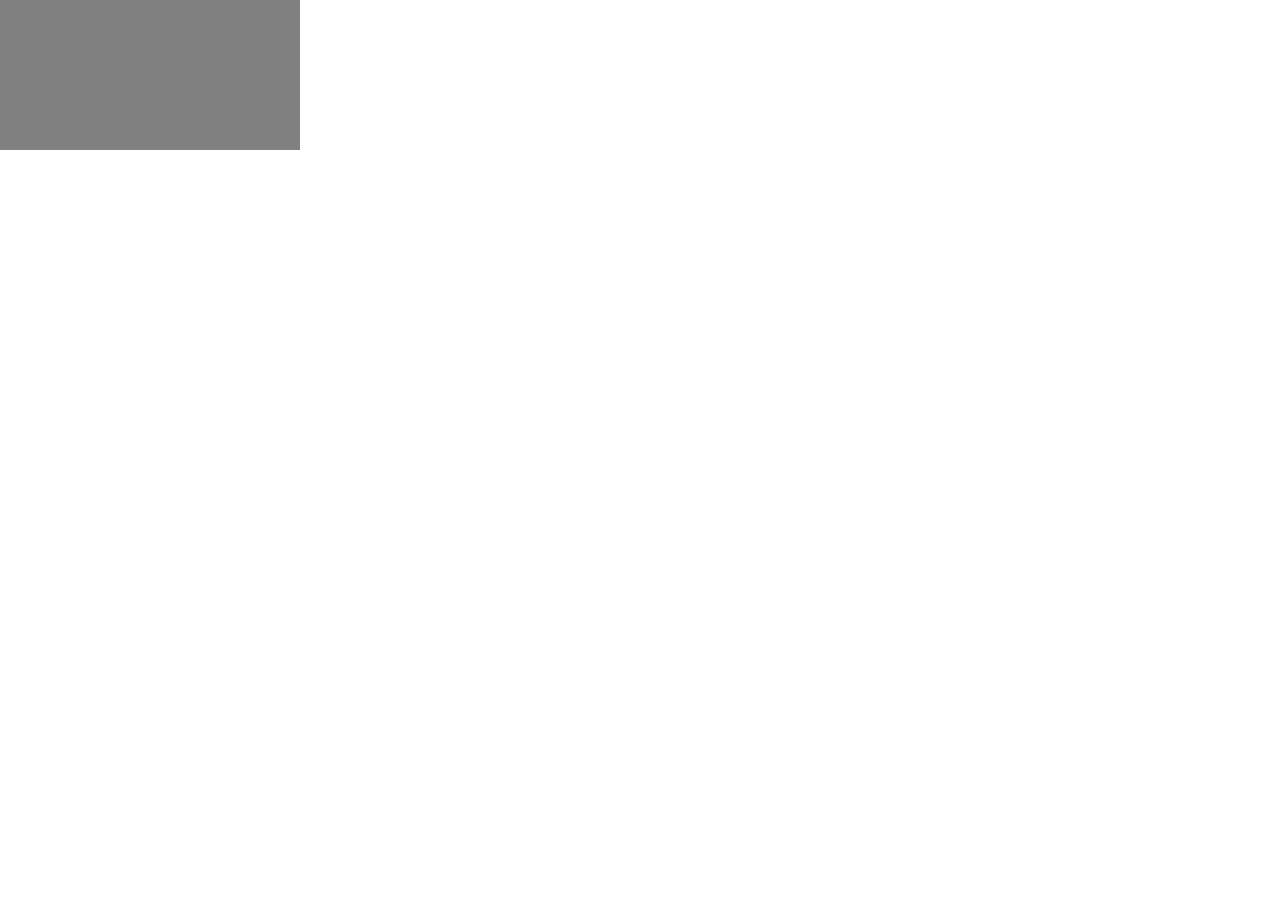
==== index.html @ ac53048e "domyslef" ====
<!DOCTYPE html>
<html lang="en">
<head>
    <meta charset="UTF-8">
    <meta name="viewport" content="width=device-width, initial-scale=1.0">
    <meta http-equiv="X-UA-Compatible" content="ie=edge">
    <title>我的画板</title>
    <script src="./js1.js"></script>
    <link rel="stylesheet" href="./style.css">
</head>
<body>
    <header>

    </header>
    <main>
        
        <canvas id="canvas"></canvas>

    </main>
    
</body>
</html>
---- style.css ----
body{
    margin: 0;
}


#canvas{
    background: grey;

}
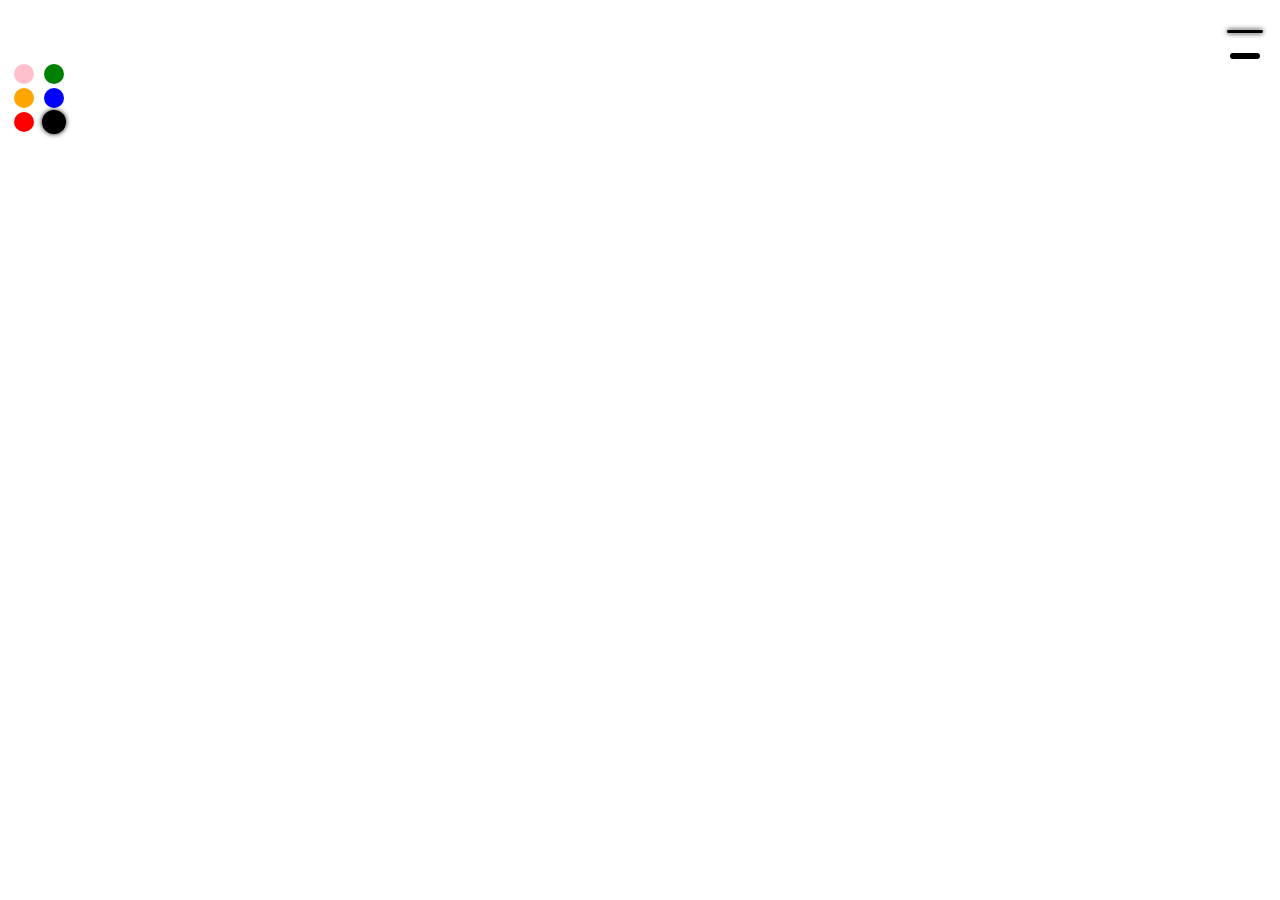
==== commit e8af6f68: "添加下载" ====
--- a/index.html
+++ b/index.html
@@ -1,22 +1,55 @@
 <!DOCTYPE html>
 <html lang="en">
+
 <head>
     <meta charset="UTF-8">
     <meta name="viewport" content="width=device-width, initial-scale=1.0">
     <meta http-equiv="X-UA-Compatible" content="ie=edge">
     <title>我的画板</title>
-    <script src="./js1.js"></script>
+
     <link rel="stylesheet" href="./style.css">
 </head>
+
 <body>
     <header>
 
     </header>
     <main>
-        
-        <canvas id="canvas"></canvas>
+
+        <canvas id="canvas" height=100vh></canvas>
+        <div id="action" class="actions">
+            <svg id="eraser" class="icon">
+                <use xlink:href="#icon-eraser"></use>
+            </svg>
+            <svg id="pen" class="active icon">
+                <use xlink:href="#icon-pen1"></use>
+            </svg>
+            <svg id="clear" class="icon">
+                <use xlink:href="#icon-clear"></use>
+            </svg>
+            <svg id="save" class="icon">
+                <use xlink:href="#icon-baocun"></use>
+            </svg>
+        </div>
+        <ol class="colors1">
+            <li id="pink" class="pink"></li>
+            <li id="orange" class="orange"></li>
+            <li id="red" class="red"></li>
+        </ol>
+        <ol class="colors2">
+            <li id="green" class="green"></li>
+            <li id="blue" class="blue"></li>
+            <li id="black" class="black active"></li>
+        </ol>
+        <ol class="size">
+            <li class="thin active" id="thin"></li>
+            <li class="thick" id="thick"></li>
+        </ol>
+
 
     </main>
-    
+    <script src="./js1.js"></script>
+    <script src="//at.alicdn.com/t/font_896949_cs2clevc9uo.js"></script>
 </body>
+
 </html>--- a/style.css
+++ b/style.css
@@ -1,9 +1,90 @@
 body{
-    margin: 0;
+    margin: 0px;
+}
+*{
+    margin: 0;padding: 0;
+}
+html{
+
+}
+ol,ul{
+    list-style: none;
+}
+.icon {
+   width: 1em; height: 1em;
+   vertical-align: -0.15em;
+   fill: currentColor;
+   overflow: hidden;
 }
 
+#canvas{
+    background: white;
+    display:block;
+}
 
-#canvas{
-    background: grey;
+.actions{
+    position: fixed;
+    top: 10px;
+    left: 10px;    
+}
 
+.actions svg{
+    width: 1.5em;
+    height: 1.5em;
+    margin: 20px 20px;
+    transition: all 0.3s;/*动画时间0.3s*/
+}
+.actions svg.active{
+    fill: red;
+    transform: scale(1.2);/*放大1.2倍*/
+}
+ol.colors1,
+ol.colors2{
+    position: fixed;
+}
+.colors1{
+    top: 60px;
+    left: 10px;
+}
+            
+.colors1 li.pink{background: pink;}
+.colors1 li.orange{background: orange;}
+.colors1 li.red{background: red;}
+.colors2{
+    top: 60px;
+    left: 40px;
+}
+.colors2 li.green{background: green;}
+.colors2 li.blue{background: blue;}
+.colors2 li.black{background: black;}
+
+li{
+    width: 20px;
+    height: 20px;
+    border-radius: 10px;
+    margin: 4px;
+    transition: all 0.3s;
+}
+li.active{
+    box-shadow: 0 0 4px rgba(0,0,0,0.95);
+    transform: scale(1.2);
+}
+.size{
+    position:fixed;
+    right:20px;
+    top: 10px;
+}
+.size >li{
+    margin: 20px 0;
+
+}
+.size > .thin{
+    height: 0;
+    width: 30px;
+    border-top: 3px solid black;
+}
+.size > .thick{
+    height: 0;
+    width: 30px;
+    border-top: 6px solid black;
 }